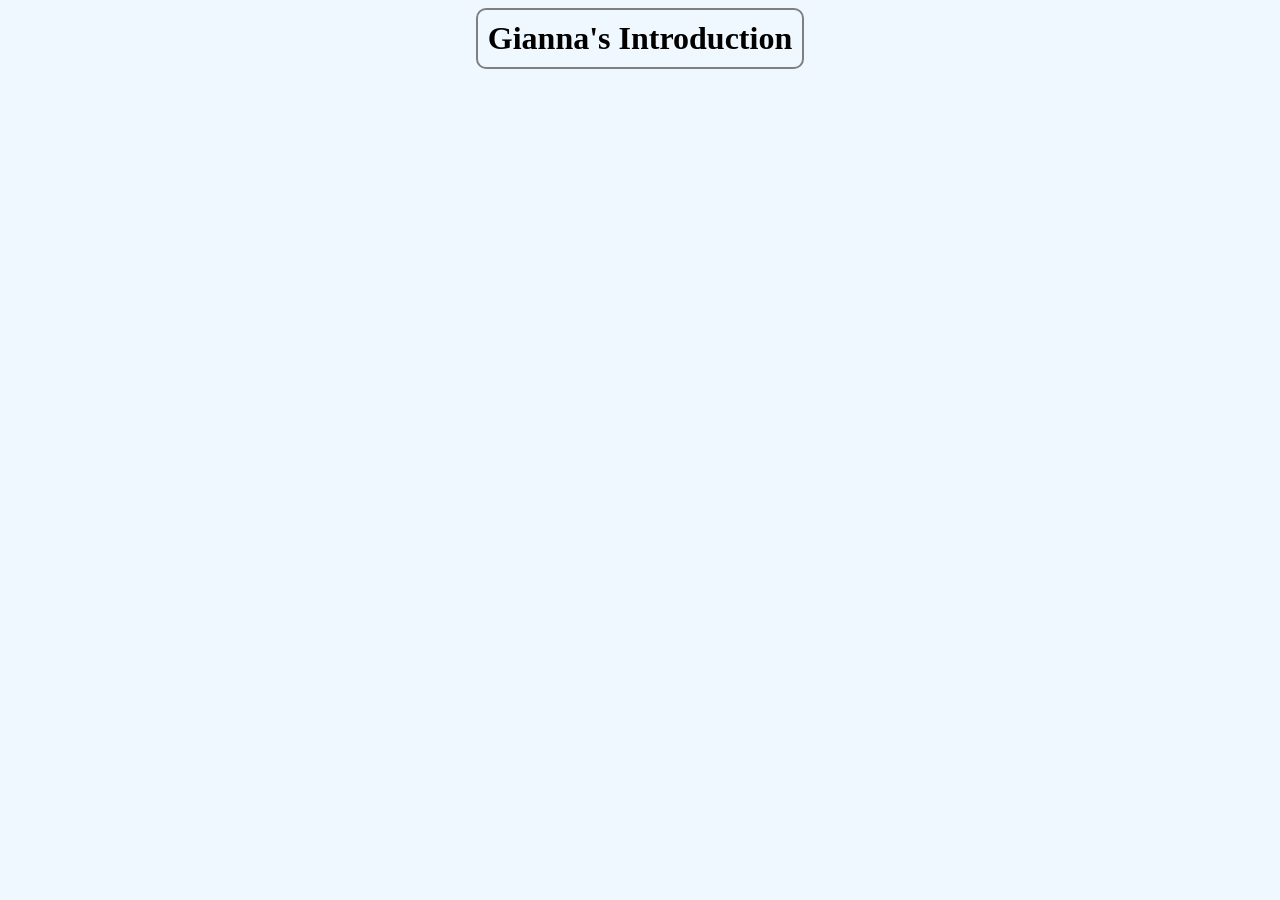
==== itis3135/index.html @ 68589ad3 "little decoratong and adding scripts" ====
<!DOCTYPE html>
<html lang="en">
<head>
    <meta charset="UTF-8">
    <meta name="viewport" content="width=device-width, initial-scale=1.0">
    <title>Gianna's Site</title>
    <link rel="stylesheet" href="styles/default.css">
    <script src="https://lint.page/kit/4d0fe3.js" crossorigin="anonymous"></script>
</head>
<body>
    <h1 class="text-center">Gianna's Introduction</h1>


    <script src="https://divonbriesen.github.io/teaching/tools/standards-check.js" defer></script>
</body>
</html>
---- itis3135/styles/default.css ----
body {
    text-align: center;
    background-color: AliceBlue;
}

h1 {
    text-align: center;
    border: 1px solid grey;
    border-radius: 10px;
    border-width: 2px;
    display: inline-block;
    margin: auto;
    padding: 10px;
}
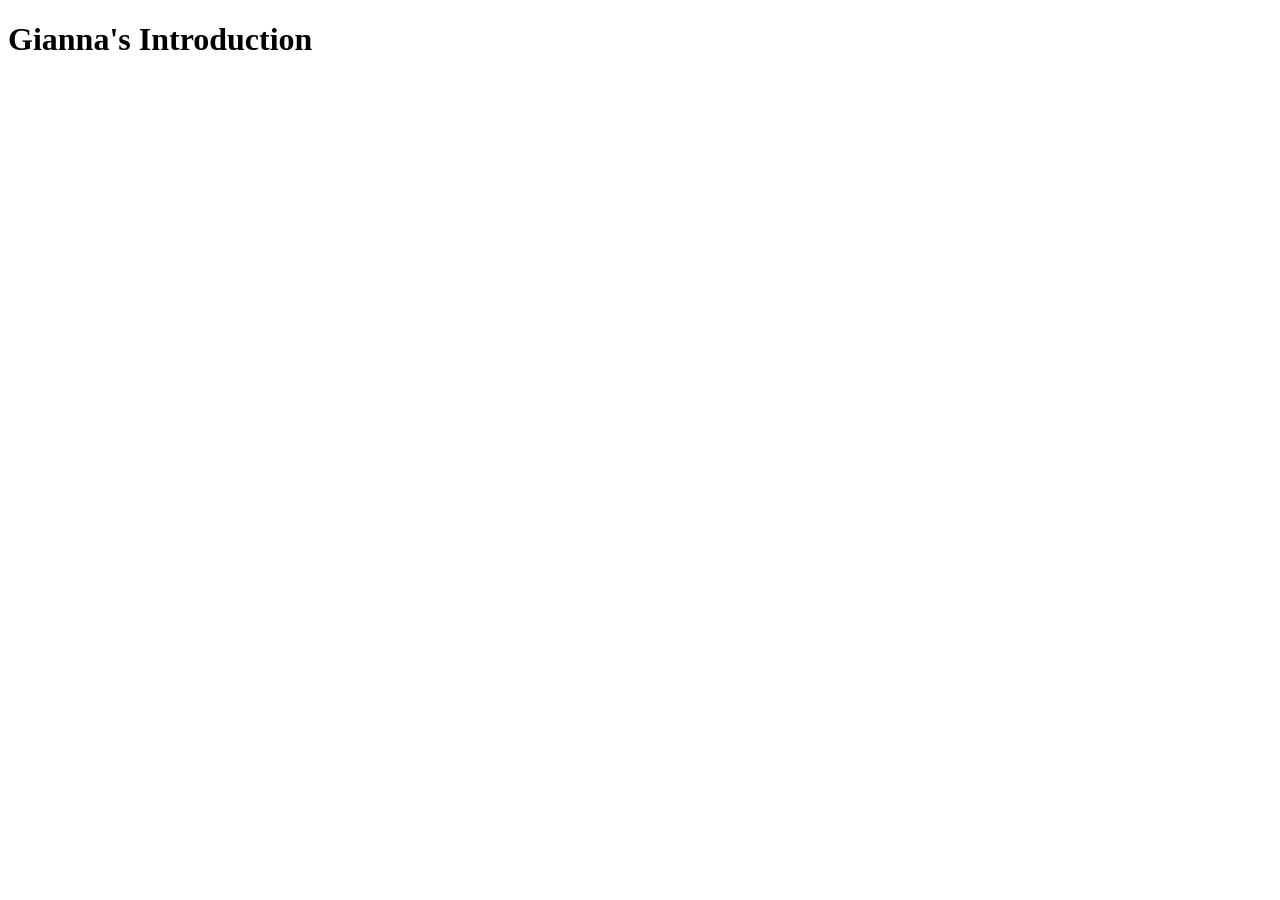
==== commit ffb26b4b: "code that might not work" ====
--- a/itis3135/index.html
+++ b/itis3135/index.html
@@ -4,13 +4,16 @@
     <meta charset="UTF-8">
     <meta name="viewport" content="width=device-width, initial-scale=1.0">
     <title>Gianna's Site</title>
+    <!--Line of code that might or might not work-->
+    <base href="https://webpages.charlotte.edu/gdixon16/itis3135/">
+
     <link rel="stylesheet" href="styles/default.css">
     <script src="https://lint.page/kit/4d0fe3.js" crossorigin="anonymous"></script>
+    
 </head>
 <body>
-    <h1 class="text-center">Gianna's Introduction</h1>
+    <h1>Gianna's Introduction</h1>
 
-
-    <script src="https://divonbriesen.github.io/teaching/tools/standards-check.js" defer></script>
+     <script src="https://divonbriesen.github.io/teaching/tools/standards-check.js" defer></script>
 </body>
 </html>
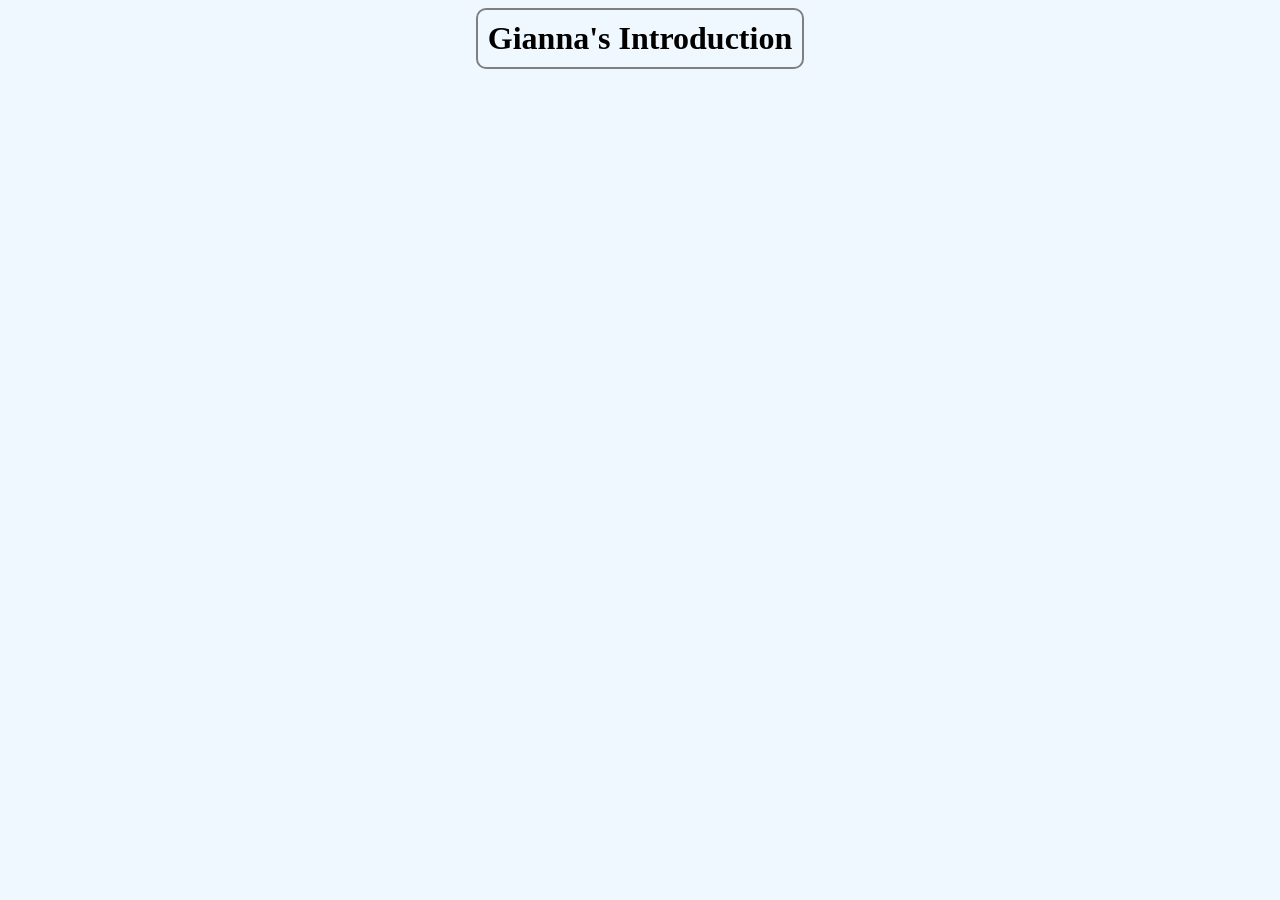
==== commit ea4b67a9: "deleted useless code" ====
--- a/itis3135/index.html
+++ b/itis3135/index.html
@@ -4,9 +4,7 @@
     <meta charset="UTF-8">
     <meta name="viewport" content="width=device-width, initial-scale=1.0">
     <title>Gianna's Site</title>
-    <!--Line of code that might or might not work-->
-    <base href="https://webpages.charlotte.edu/gdixon16/itis3135/">
-
+    
     <link rel="stylesheet" href="styles/default.css">
     <script src="https://lint.page/kit/4d0fe3.js" crossorigin="anonymous"></script>
     
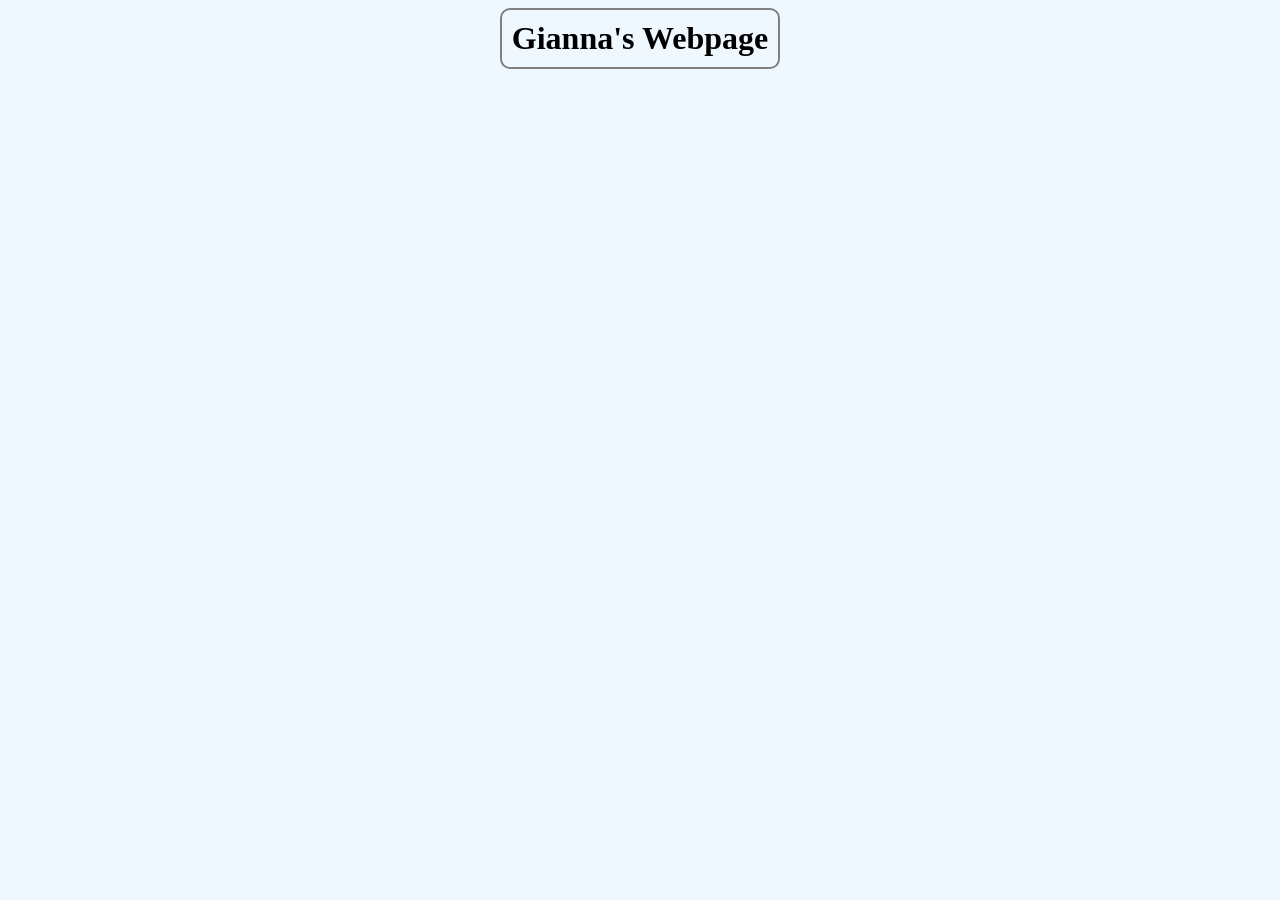
==== commit 12f0b523: "Home Page" ====
--- a/itis3135/index.html
+++ b/itis3135/index.html
@@ -10,7 +10,9 @@
     
 </head>
 <body>
-    <h1>Gianna's Introduction</h1>
+    <h1 class="page-title">Gianna's Webpage</h1>
+    
+
 
      <script src="https://divonbriesen.github.io/teaching/tools/standards-check.js" defer></script>
 </body>
--- a/itis3135/styles/default.css
+++ b/itis3135/styles/default.css
@@ -1,9 +1,11 @@
+/* This is Gianna's Website Design */
+
 body {
     text-align: center;
     background-color: AliceBlue;
 }
 
-h1 {
+.page-title {
     text-align: center;
     border: 1px solid grey;
     border-radius: 10px;
@@ -11,4 +13,8 @@
     display: inline-block;
     margin: auto;
     padding: 10px;
-}+}
+
+
+
+
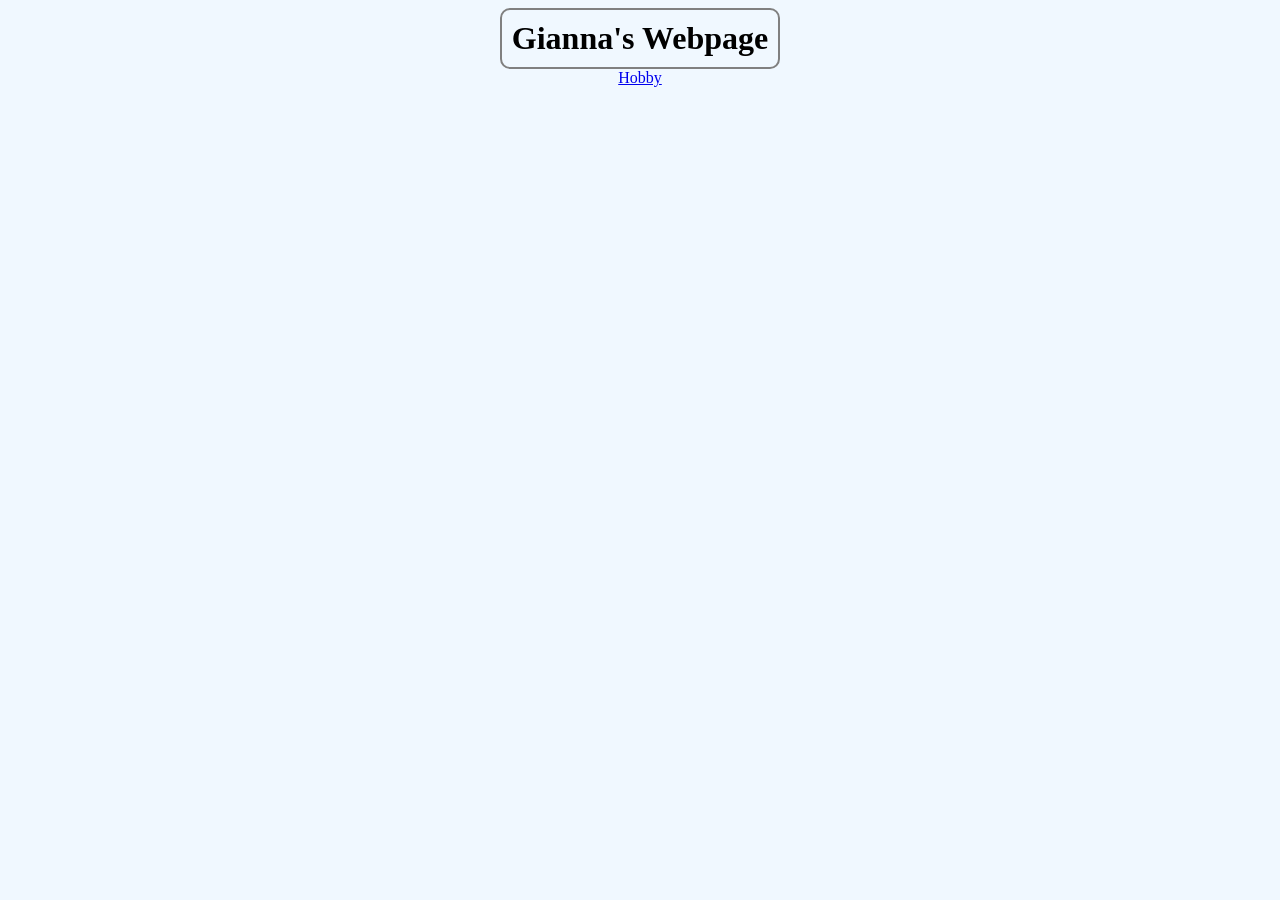
==== commit 9b36ad3c: "hobby website" ====
--- a/itis3135/index.html
+++ b/itis3135/index.html
@@ -12,7 +12,9 @@
 <body>
     <h1 class="page-title">Gianna's Webpage</h1>
     
-
+    <header>
+        <a href="itis3135/hobby/index.html" class="nav-link">Hobby</a>
+    </header>
 
      <script src="https://divonbriesen.github.io/teaching/tools/standards-check.js" defer></script>
 </body>
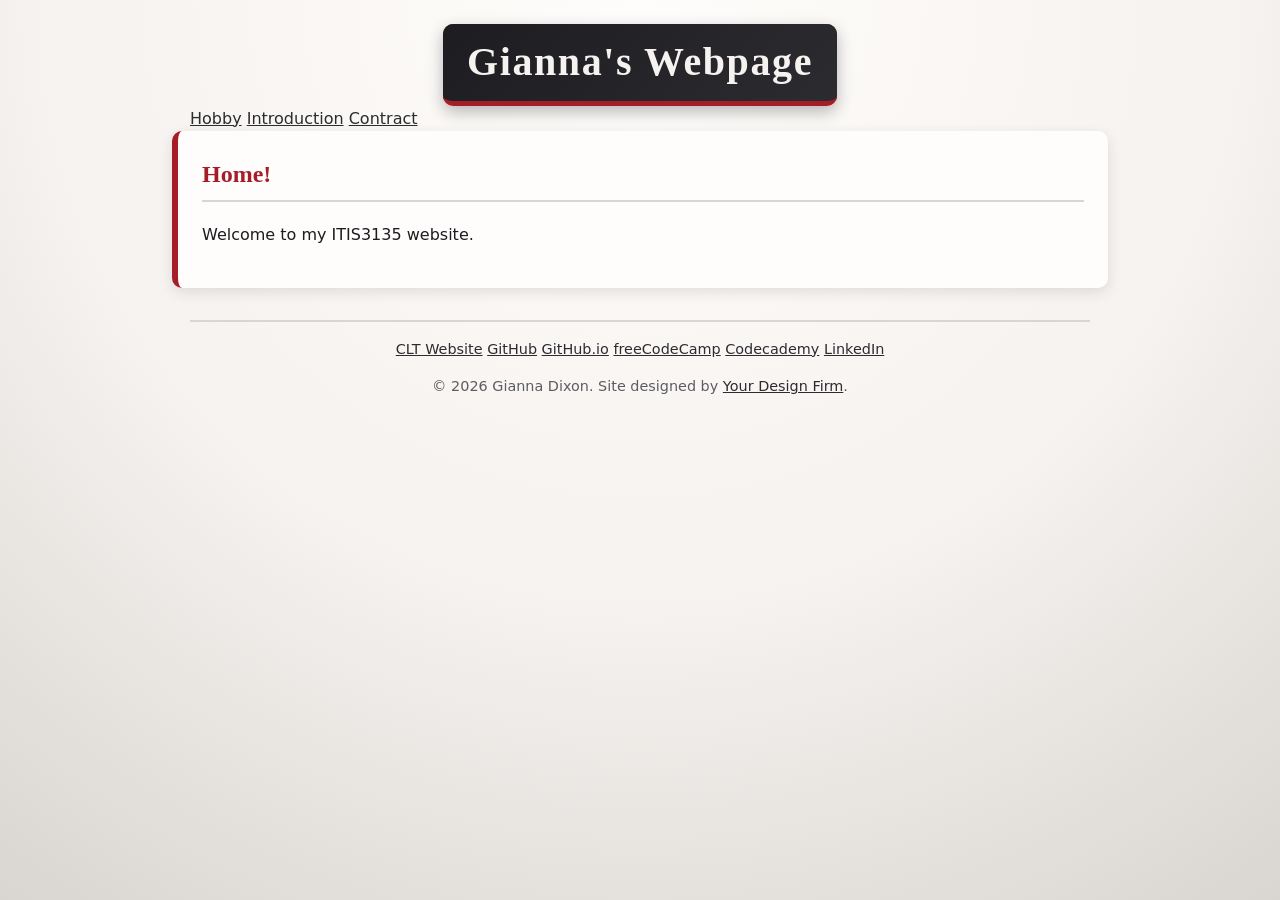
==== commit 0f8c8b41: "adding more to contract and intro" ====
--- a/itis3135/index.html
+++ b/itis3135/index.html
@@ -1,21 +1,43 @@
 <!DOCTYPE html>
 <html lang="en">
+
 <head>
     <meta charset="UTF-8">
     <meta name="viewport" content="width=device-width, initial-scale=1.0">
-    <title>Gianna's Site</title>
-    
+    <title>Gianna Dixon || ITIS3135</title>
+
     <link rel="stylesheet" href="styles/default.css">
+    <link rel="icon" type="image/png" href="images/favicon.png">
     <script src="https://lint.page/kit/4d0fe3.js" crossorigin="anonymous"></script>
-    
+
 </head>
+
 <body>
     <h1 class="page-title">Gianna's Webpage</h1>
-    
+
     <header>
-        <a href="itis3135/hobby/index.html" class="nav-link">Hobby</a>
+        <a href="hobby/index.html">Hobby</a>
+        <a href="introduction.html">Introduction</a>
+        <a href="contract.html">Contract</a>
     </header>
 
-     <script src="https://divonbriesen.github.io/teaching/tools/standards-check.js" defer></script>
+    <section>
+        <h2>Home!</h2>
+        <p>Welcome to my ITIS3135 website.</p>
+    </section>
+
+    <footer>
+        <a href="https://webpages.charlotte.edu/gdixon16">CLT Website</a>
+        <a href="https://github.com/GiannaD66">GitHub</a>
+        <a href="https://github.com/GiannaD66/GiannaD66.github.io">GitHub.io</a>
+        <a href="https://www.freecodecamp.org/gianna66">freeCodeCamp</a>
+        <a href="https://www.codecademy.com/profiles/GiannaD66">Codecademy</a>
+        <a href="https://www.linkedin.com/in/gianna-dixon-83b07b334/">LinkedIn</a>
+        <p>&copy; 2026 Gianna Dixon. Site designed by <a href="_blank">Your Design Firm</a>.</p>
+
+
+    </footer>
+    <script src="https://divonbriesen.github.io/teaching/tools/standards-check.js" defer></script>
 </body>
+
 </html>
--- a/itis3135/styles/default.css
+++ b/itis3135/styles/default.css
@@ -1,20 +1,170 @@
 /* This is Gianna's Website Design */
 
-body {
-    text-align: center;
-    background-color: AliceBlue;
+:root {
+    /* used "black" here because i wanted my colors to be match with red */
+    --ink: #1d1d21;
+    /* very dark charcoal, used for body text */
+    --charcoal: #2b2b30;
+    /* dark panels and link color */
+    --slate: #5c5c63;
+    /* muted grey text */
+    --stone: #d9d5d1;
+    /* warm light grey */
+    /* used "white" here because i wanted my colors to be match with red */
+    --paper: #f5f2ef;
+    /* warm light page color and light text */
+    /* used "white" here because i wanted my colors to be match with red */
+    --card: #fffdfb;
+    /* soft warm cards */
+    --crimson: #a61d2a;
+    /* main red */
+    --crimson-dark: #7e1520;
+    /* hover red */
 }
 
-.page-title {
+body {
+    margin: 0;
+    padding: 1.5rem 1rem 3rem;
+    background-color: var(--paper);
+    background-image: radial-gradient(circle at top, var(--card) 0%, var(--paper) 55%, var(--stone) 100%);
+    background-attachment: fixed;
+    color: var(--ink);
+    font-family: "Segoe UI", system-ui, -apple-system, Roboto, Helvetica, sans-serif;
+    line-height: 1.6;
+}
+
+/* Header, main, and footer share one centered column */
+header,
+main,
+footer {
+    max-width: 900px;
+    margin: 0 auto;
+}
+
+/* Links use the dark charcoal color, and visited links match the normal color */
+a {
+    color: var(--charcoal);
+    text-decoration: underline;
+}
+
+a:visited {
+    color: var(--charcoal);
+}
+
+a:hover {
+    text-decoration-thickness: 3px;
+}
+
+h1 {
     text-align: center;
-    border: 1px solid grey;
+    background-color: var(--charcoal);
+    background-image: linear-gradient(135deg, var(--ink) 0%, var(--charcoal) 100%);
+    color: var(--paper);
+    /* A table display shrinks the box to fit the text and centers it, so no width is needed */
+    display: table;
+    margin: 0 auto;
+    padding: 0.4rem 1.5rem;
+    /* Second font: a serif for headings, paired with the sans-serif body font above */
+    font-family: Georgia, "Palatino Linotype", "Book Antiqua", serif;
+    font-size: clamp(1.75rem, 6vw, 2.5rem);
+    letter-spacing: 0.04em;
     border-radius: 10px;
-    border-width: 2px;
-    display: inline-block;
-    margin: auto;
-    padding: 10px;
+    border-bottom: 5px solid var(--crimson);
+    box-shadow: 0 6px 16px rgba(29, 29, 33, 0.3);
 }
 
 
 
+/* The nav links act as the page tabs */
+nav {
+    display: flex;
+    flex-wrap: wrap;
+    justify-content: center;
+    gap: 0.5rem;
+    margin: 1.5rem auto;
+}
 
+nav a {
+    padding: 0.6rem 1.2rem;
+    border: 2px solid var(--charcoal);
+    border-radius: 6px;
+    background-color: var(--card);
+    text-decoration: none;
+    font-weight: 600;
+    transition: background-color 0.15s ease, transform 0.15s ease;
+}
+
+nav a:hover {
+    background-color: var(--stone);
+    transform: translateY(-2px);
+}
+
+nav a[aria-current="page"],
+nav a[aria-current="page"]:visited {
+    background-color: var(--crimson);
+    border-color: var(--crimson);
+    color: var(--paper);
+    box-shadow: 0 3px 8px rgba(166, 29, 42, 0.4);
+}
+
+nav a[aria-current="page"]:hover {
+    background-color: var(--crimson-dark);
+    border-color: var(--crimson-dark);
+}
+
+nav a:focus-visible {
+    outline: 3px solid var(--ink);
+    outline-offset: 2px;
+}
+
+
+section {
+    background-color: var(--card);
+    border-left: 6px solid var(--crimson);
+    border-radius: 10px;
+    padding: 1rem 1.5rem 1.5rem;
+    box-sizing: border-box;
+    box-shadow: 0 4px 14px rgba(29, 29, 33, 0.12);
+    width: 75%;
+    margin-left: auto;
+    margin-right: auto;
+}
+
+/* Every h2 lives inside a section, so this one unqualified rule styles them all */
+h2 {
+    font-family: Georgia, "Palatino Linotype", "Book Antiqua", serif;
+    color: var(--crimson);
+    margin-top: 0.5rem;
+    padding-bottom: 0.4rem;
+    border-bottom: 2px solid var(--stone);
+}
+
+section img {
+    max-width: 100%;
+    height: auto;
+    border-radius: 8px;
+    border: 3px solid var(--charcoal);
+}
+
+figure {
+    margin: 1.25rem 0 0;
+}
+
+figcaption {
+    margin-top: 0.4rem;
+    color: var(--slate);
+    font-size: 0.9rem;
+}
+
+figcaption em {
+    font-style: italic;
+}
+
+footer {
+    margin-top: 2rem;
+    padding-top: 1rem;
+    border-top: 2px solid var(--stone);
+    color: var(--slate);
+    font-size: 0.9rem;
+    text-align: center;
+}
